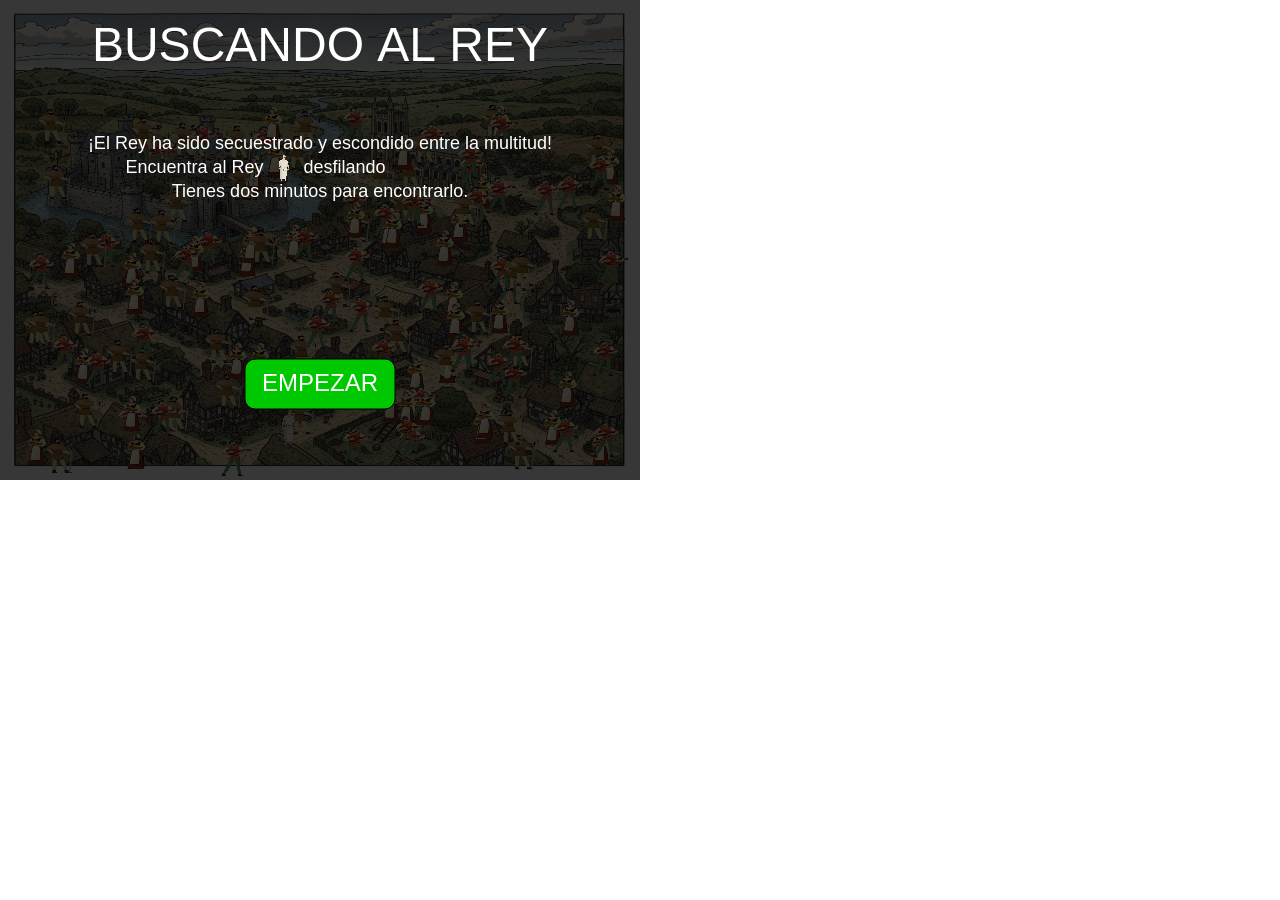
==== tpfinalparte2/index.html @ ebf07801 "Add files via upload" ====
<!DOCTYPE html>
<html>
<head>
  <meta charset="utf-8">
  <meta name="viewport" content="width=device-width, initial-scale=1.0">

  <!-- PLEASE NO CHANGES BELOW THIS LINE (UNTIL I SAY SO) -->
  <script language="javascript" type="text/javascript" src="libraries/p5.min.js"></script>
  <script language="javascript" type="text/javascript" src="interfaz.js"></script>
  <script language="javascript" type="text/javascript" src="juego.js"></script>
  <script language="javascript" type="text/javascript" src="menu.js"></script>
  <script language="javascript" type="text/javascript" src="pjs.js"></script>
  <script language="javascript" type="text/javascript" src="tpfinalparte2.js"></script>
  <!-- OK, YOU CAN MAKE CHANGES BELOW THIS LINE AGAIN -->

  <style>
    body {
      padding: 0;
      margin: 0;
    }
  </style>
</head>

<body>
</body>
</html>
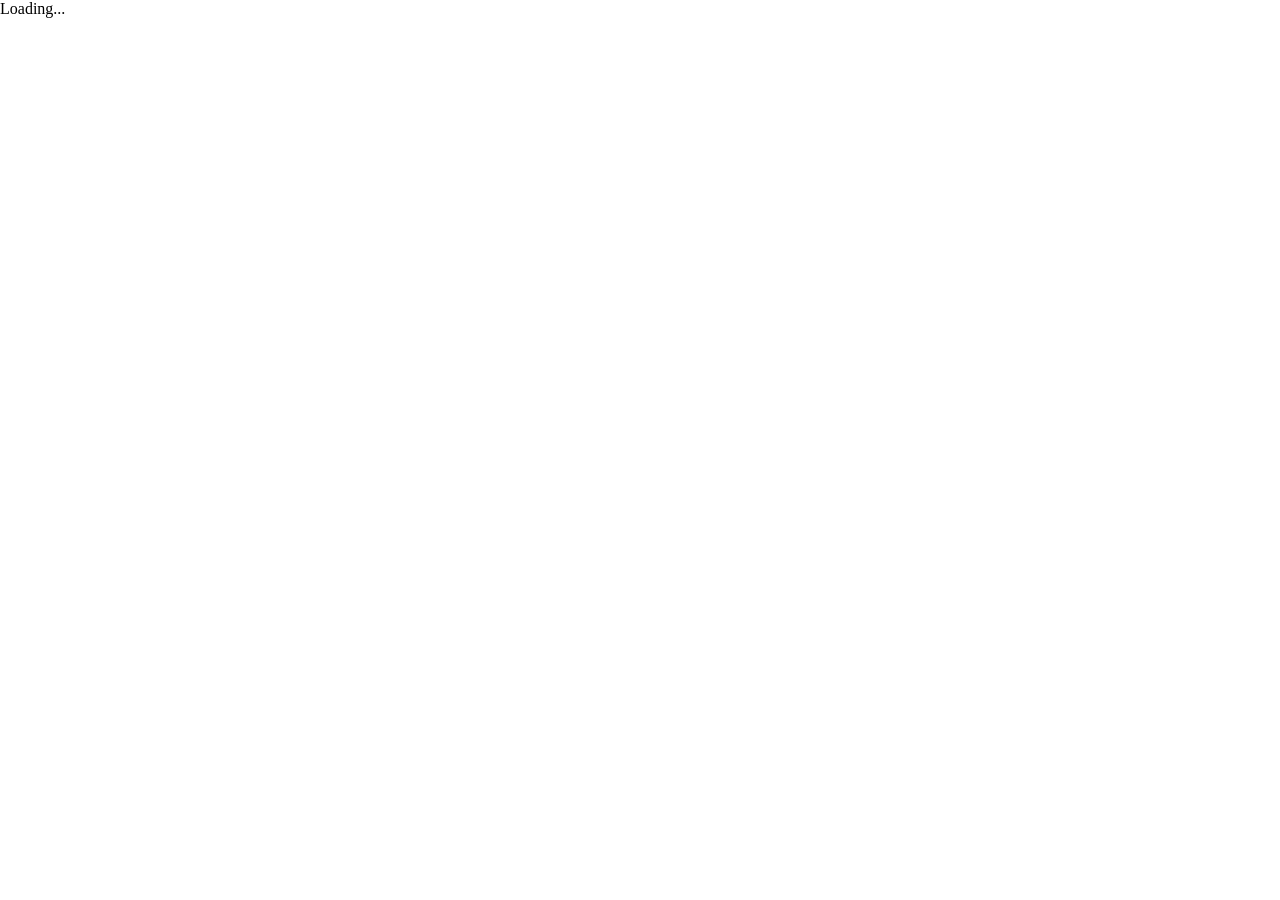
==== commit 9971a4ac: "Add files via upload" ====
--- a/tpfinalparte2/index.html
+++ b/tpfinalparte2/index.html
@@ -6,10 +6,11 @@
 
   <!-- PLEASE NO CHANGES BELOW THIS LINE (UNTIL I SAY SO) -->
   <script language="javascript" type="text/javascript" src="libraries/p5.min.js"></script>
-  <script language="javascript" type="text/javascript" src="interfaz.js"></script>
-  <script language="javascript" type="text/javascript" src="juego.js"></script>
-  <script language="javascript" type="text/javascript" src="menu.js"></script>
-  <script language="javascript" type="text/javascript" src="pjs.js"></script>
+  <script language="javascript" type="text/javascript" src="libraries/p5.sound.js"></script>
+  <script language="javascript" type="text/javascript" src="Boton.js"></script>
+  <script language="javascript" type="text/javascript" src="GestorDeEscenas.js"></script>
+  <script language="javascript" type="text/javascript" src="Personaje.js"></script>
+  <script language="javascript" type="text/javascript" src="Temporizador.js"></script>
   <script language="javascript" type="text/javascript" src="tpfinalparte2.js"></script>
   <!-- OK, YOU CAN MAKE CHANGES BELOW THIS LINE AGAIN -->
 
